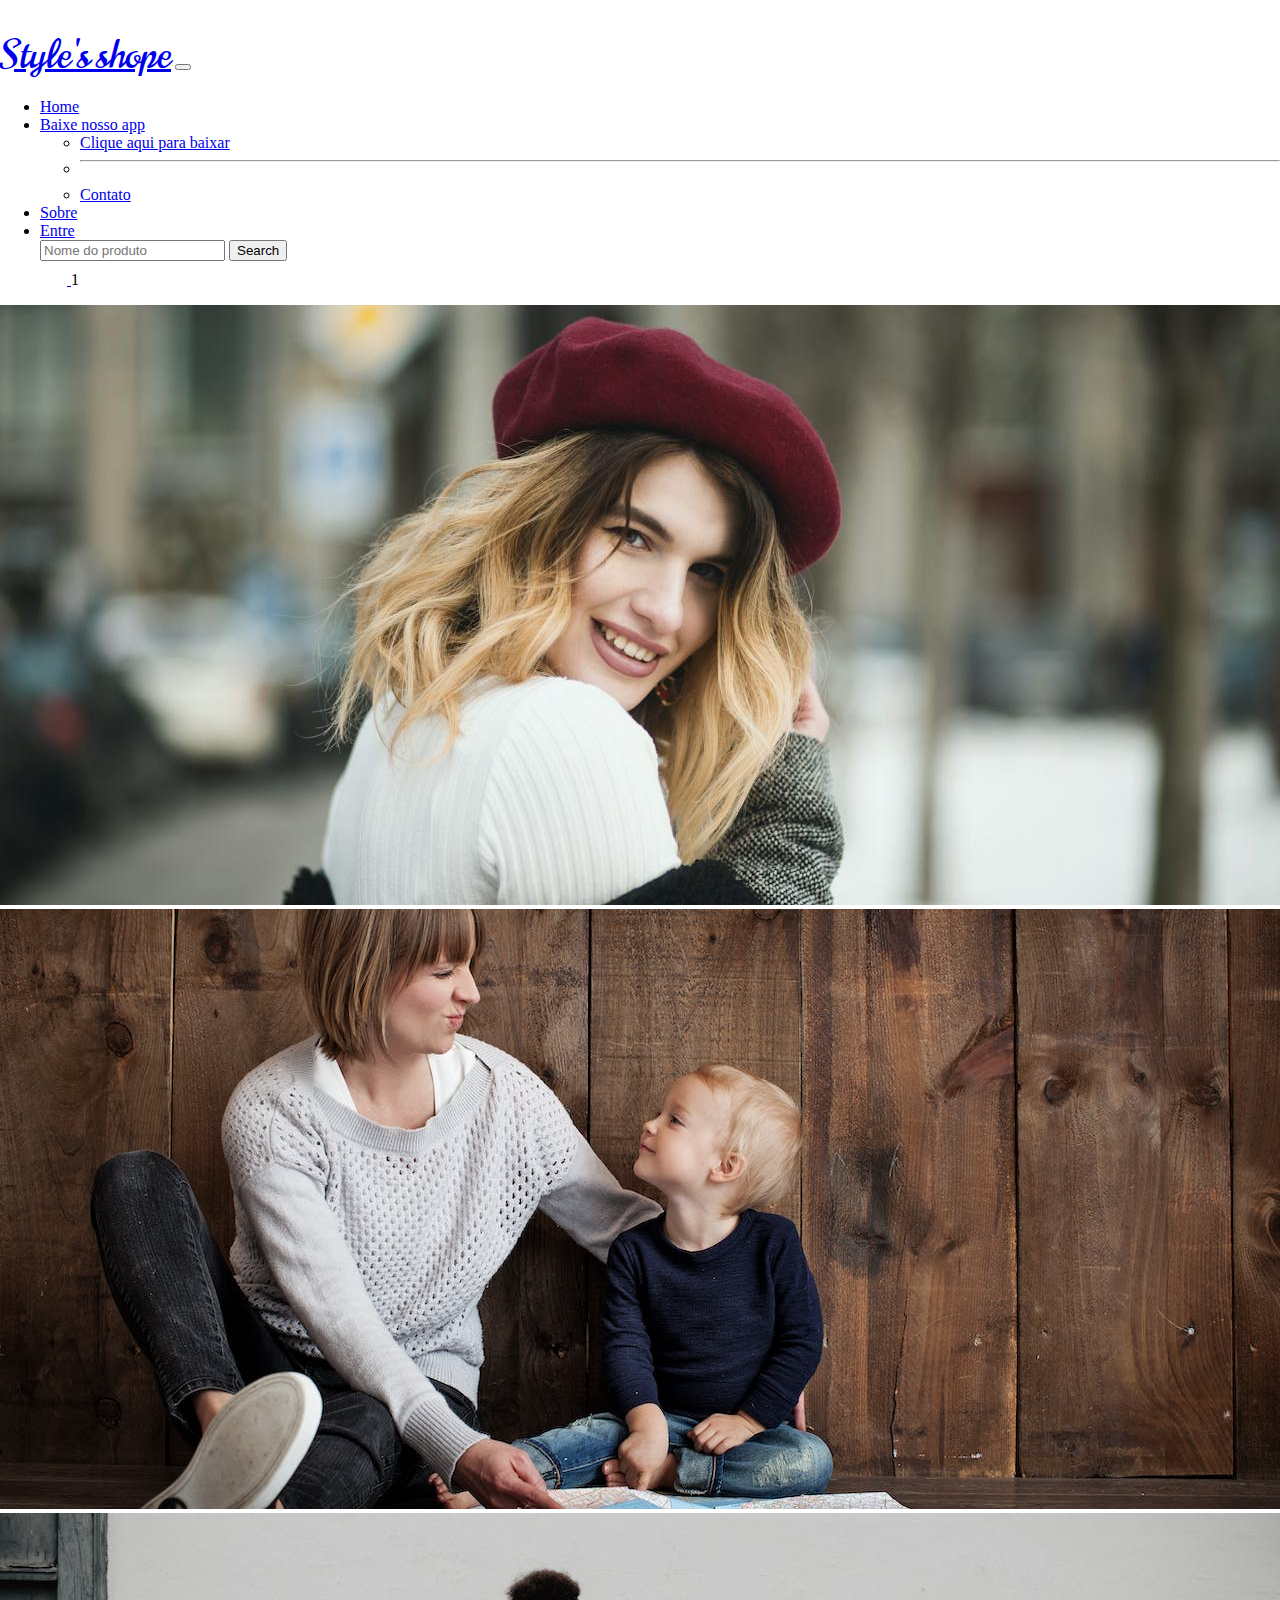
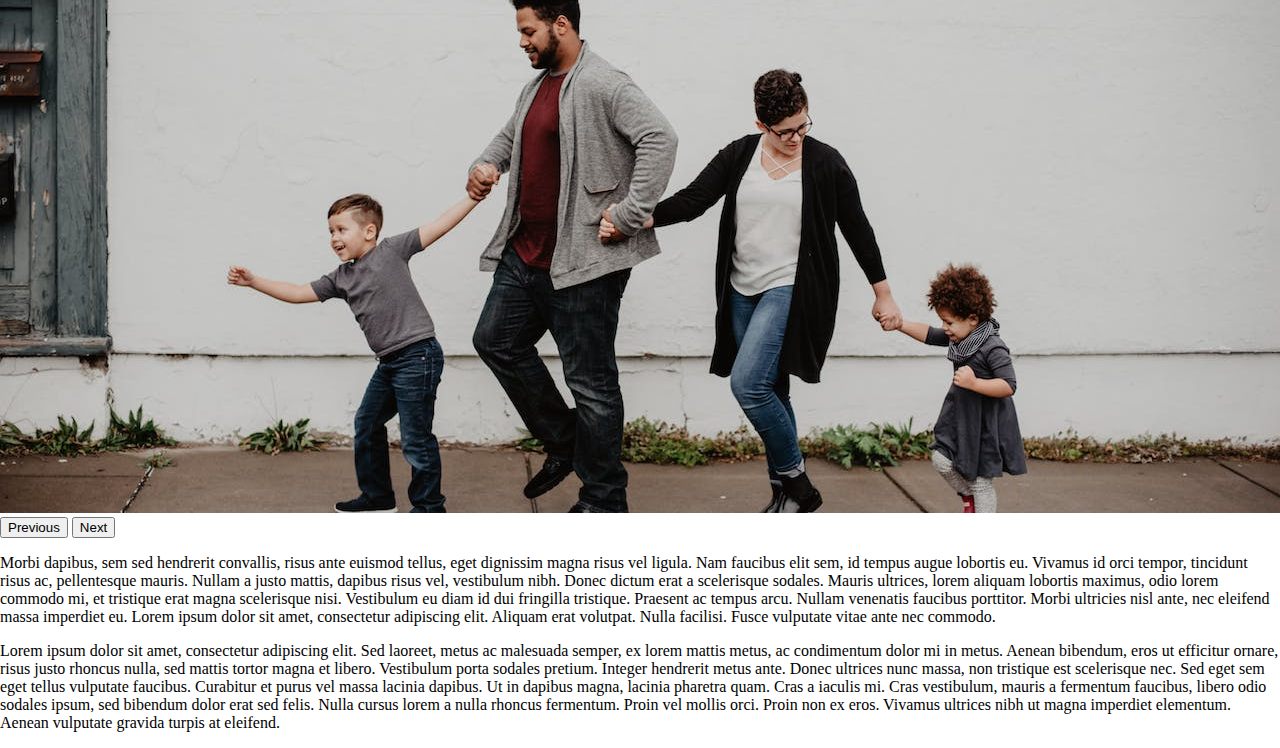
==== paginas/sobre.html @ ee98b335 "Ajustando as paginas de contato e sobre" ====
<!DOCTYPE html>
<html lang="pt-br">
<head>
	<meta charset="utf-8">
	<meta name="viewport" content="width=device-width, initial-scale=1">
	<link href="https://cdn.jsdelivr.net/npm/bootstrap@5.3.2/dist/css/bootstrap.min.css" rel="stylesheet"
	integrity="sha384-T3c6CoIi6uLrA9TneNEoa7RxnatzjcDSCmG1MXxSR1GAsXEV/Dwwykc2MPK8M2HN" crossorigin="anonymous">
	<link rel="stylesheet" href="../assets/style.css">
	<link rel="stylesheet" href="../assets/cabecalho.css">
	<link rel="preconnect" href="https://fonts.googleapis.com">
	<link rel="preconnect" href="https://fonts.gstatic.com" crossorigin>
	<link href="https://fonts.googleapis.com/css2?family=Norican&display=swap" rel="stylesheet">
	<link rel="stylesheet" href="../assets/icone/icone.css">
	<link rel="stylesheet" href="../assets/cards/cards.css">
	<title>Sobre</title>
</head>
<body>
	<!--Cabecalho-->
	<header class="container-fluid bg-black  p-2">
		<nav class="navbar navbar-expand-lg d-flex justify-content-between m-0">
			<div class="p-4">
				<a href="index.html">
					<svg xmlns="http://www.w3.org/2000/svg" height="1.5em" viewBox="0 0 448 512">
						<style>
							svg-branco {
								fill: #ffffff
							}
						</style>
						<path
						d="M160 112c0-35.3 28.7-64 64-64s64 28.7 64 64v48H160V112zm-48 48H48c-26.5 0-48 21.5-48 48V416c0 53 43 96 96 96H352c53 0 96-43 96-96V208c0-26.5-21.5-48-48-48H336V112C336 50.1 285.9 0 224 0S112 50.1 112 112v48zm24 48a24 24 0 1 1 0 48 24 24 0 1 1 0-48zm152 24a24 24 0 1 1 48 0 24 24 0 1 1 -48 0z" />
					</svg>
				</a>
			</div>

			<div>
				<a class="navbar-brand text-white custom-brand" href="/index.html">Style's shope</a>
				<button class="navbar-toggler" type="button" data-bs-toggle="collapse" data-bs-target="#navbarSupportedContent"
				aria-controls="navbarSupportedContent" aria-expanded="false" aria-label="Toggle navigation">
				<span class="navbar-toggler-icon"></span>
			</button>
		</div>
		<div class="collapse navbar-collapse" id="navbarSupportedContent">
			<ul class="navbar-nav me-auto mb-2 mb-lg-0 d-flex align-items-center">
				<li class="nav-item custom-item m-4">
					<a class="nav-link active text-white" aria-current="page" href="../index.html">Home</a>
				</li>
				<li class="nav-item dropdown custom-item m-4">
					<a class="nav-link dropdown-toggle text-white" href="#" role="button" data-bs-toggle="dropdown"
					aria-expanded="false">
					Baixe nosso app
				</a>
				<ul class="dropdown-menu">
					<li><a class="dropdown-item" href="https://play.google.com/store/games" target="_blank">Clique aqui para
					baixar</a>
				</li>
				<li>
					<hr class="dropdown-divider">
					<li><a class="dropdown-item" href="../paginas/contato.html">Contato</a>
					</li>
				</li>
			</ul>
		</li>

		<li class="nav-item m-4">
			<a class="nav-link active text-white" aria-current="page" href="../paginas/sobre.html">Sobre</a>
		</li>
		<li class="nav-item">
			<a class="nav-link active text-white" aria-current="page" href="#">Entre</a>
		</li>
		<form class="d-flex p-4 custom-item" role="search">
			<input class="form-control me-2 form-control form-control-lg flex-fill" type="search" placeholder="Nome do produto"
			aria-label="Search">
			<button class="btn btn-outline-warning" type="submit">Search</button>
		</form>
		<div class="p-4">
			<a href="#" class=" m-0">
				<svg xmlns="http://www.w3.org/2000/svg" height="1.5em" viewBox="0 0 576 512">
					<style>
						svg {
							fill: #ffffff
						}
					</style>
					<path
					d="M0 24C0 10.7 10.7 0 24 0H69.5c22 0 41.5 12.8 50.6 32h411c26.3 0 45.5 25 38.6 50.4l-41 152.3c-8.5 31.4-37 53.3-69.5 53.3H170.7l5.4 28.5c2.2 11.3 12.1 19.5 23.6 19.5H488c13.3 0 24 10.7 24 24s-10.7 24-24 24H199.7c-34.6 0-64.3-24.6-70.7-58.5L77.4 54.5c-.7-3.8-4-6.5-7.9-6.5H24C10.7 48 0 37.3 0 24zM128 464a48 48 0 1 1 96 0 48 48 0 1 1 -96 0zm336-48a48 48 0 1 1 0 96 48 48 0 1 1 0-96z" />
				</svg>
			</a>
			<span class="text-white position-absolute translate-middle badge">1</span>
		</div>
	</div>
</nav>
</header>
<!--Carousel-->
<div id="carouselExampleAutoplaying" class="carousel slide" data-bs-ride="carousel">
	<div class="carousel-inner">
		<div class="carousel-item active">
			<img src="../img/carousel.jpg" class="d-block w-100" alt="...">
		</div>
		<div class="carousel-item">
			<img src="../img/carousel2.jpg" class="d-block w-100" alt="...">
		</div>
		<div class="carousel-item">
			<img src="../img/carousel3.jpg" class="d-block w-100" alt="...">
		</div>
	</div>
	<button class="carousel-control-prev" type="button" data-bs-target="#carouselExampleAutoplaying"
	data-bs-slide="prev">
	<span class="carousel-control-prev-icon" aria-hidden="true"></span>
	<span class="visually-hidden">Previous</span>
</button>
<button class="carousel-control-next" type="button" data-bs-target="#carouselExampleAutoplaying"
data-bs-slide="next">
<span class="carousel-control-next-icon" aria-hidden="true"></span>
<span class="visually-hidden">Next</span>
</button>
</div>
<!--Carousel-->

<main>
	<section>
		<div>
			<p>Morbi dapibus, sem sed hendrerit convallis, risus ante euismod tellus, eget dignissim magna risus vel ligula. Nam faucibus elit sem, id tempus augue lobortis eu. Vivamus id orci tempor, tincidunt risus ac, pellentesque mauris. Nullam a justo mattis, dapibus risus vel, vestibulum nibh. Donec dictum erat a scelerisque sodales. Mauris ultrices, lorem aliquam lobortis maximus, odio lorem commodo mi, et tristique erat magna scelerisque nisi. Vestibulum eu diam id dui fringilla tristique. Praesent ac tempus arcu. Nullam venenatis faucibus porttitor. Morbi ultricies nisl ante, nec eleifend massa imperdiet eu. Lorem ipsum dolor sit amet, consectetur adipiscing elit. Aliquam erat volutpat. Nulla facilisi. Fusce vulputate vitae ante nec commodo.</p>
			<p>
				Lorem ipsum dolor sit amet, consectetur adipiscing elit. Sed laoreet, metus ac malesuada semper, ex lorem mattis metus, ac condimentum dolor mi in metus. Aenean bibendum, eros ut efficitur ornare, risus justo rhoncus nulla, sed mattis tortor magna et libero. Vestibulum porta sodales pretium. Integer hendrerit metus ante. Donec ultrices nunc massa, non tristique est scelerisque nec. Sed eget sem eget tellus vulputate faucibus. Curabitur et purus vel massa lacinia dapibus. Ut in dapibus magna, lacinia pharetra quam. Cras a iaculis mi. Cras vestibulum, mauris a fermentum faucibus, libero odio sodales ipsum, sed bibendum dolor erat sed felis. Nulla cursus lorem a nulla rhoncus fermentum. Proin vel mollis orci. Proin non ex eros. Vivamus ultrices nibh ut magna imperdiet elementum. Aenean vulputate gravida turpis at eleifend.
			</p>
		</div>
	</section>
</main>
<script src="https://cdn.jsdelivr.net/npm/bootstrap@5.3.2/dist/js/bootstrap.bundle.min.js"
integrity="sha384-C6RzsynM9kWDrMNeT87bh95OGNyZPhcTNXj1NW7RuBCsyN/o0jlpcV8Qyq46cDfL"
crossorigin="anonymous"></script>
</body>
</html>
---- assets/style.css ----
@import url(./cabecalho.css);
@import url(./rodape.css);
:root{
    --bg-cabecalho:#161E4E;
    --texto-cabecalho: #ffffff;
    --font-logo:Norican, sanserif;
    --font-body:Inknut+Antiqua, sanserif;
}

body{
    font-family: var(--font-body);
    margin: 0px;
}
---- assets/cabecalho.css ----
.custom-container {
    color: var(--texto-cabecalho);
}

.custom-brand {
    font-family: var(--font-logo);
    font-size: 38px;
}
---- assets/icone/icone.css ----
.svg-preto{
    fill: #000000;
    
}

.svg-preto:hover{
    height: 2em;
}
---- assets/cards/cards.css ----
@media screen and ( max-width:720px) {
    .costum-card-group{
        flex-direction: column;
    }
}
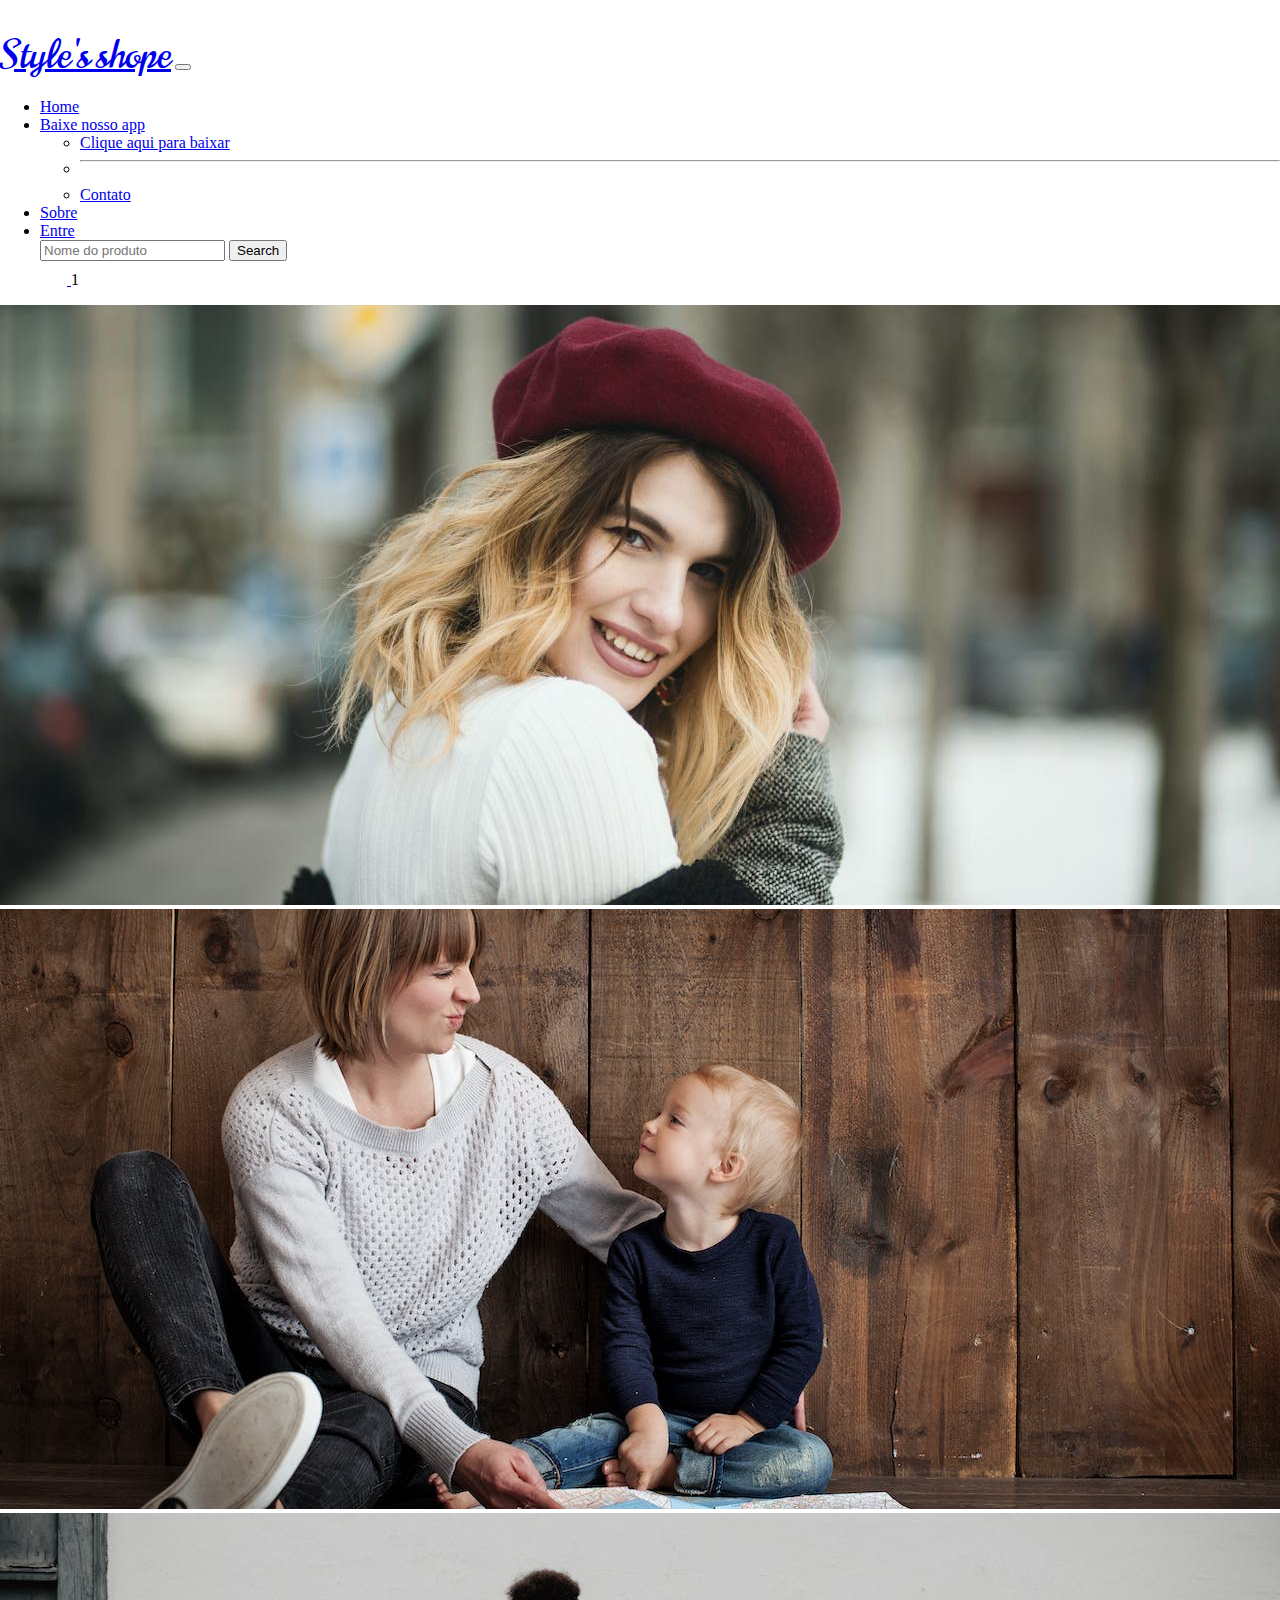
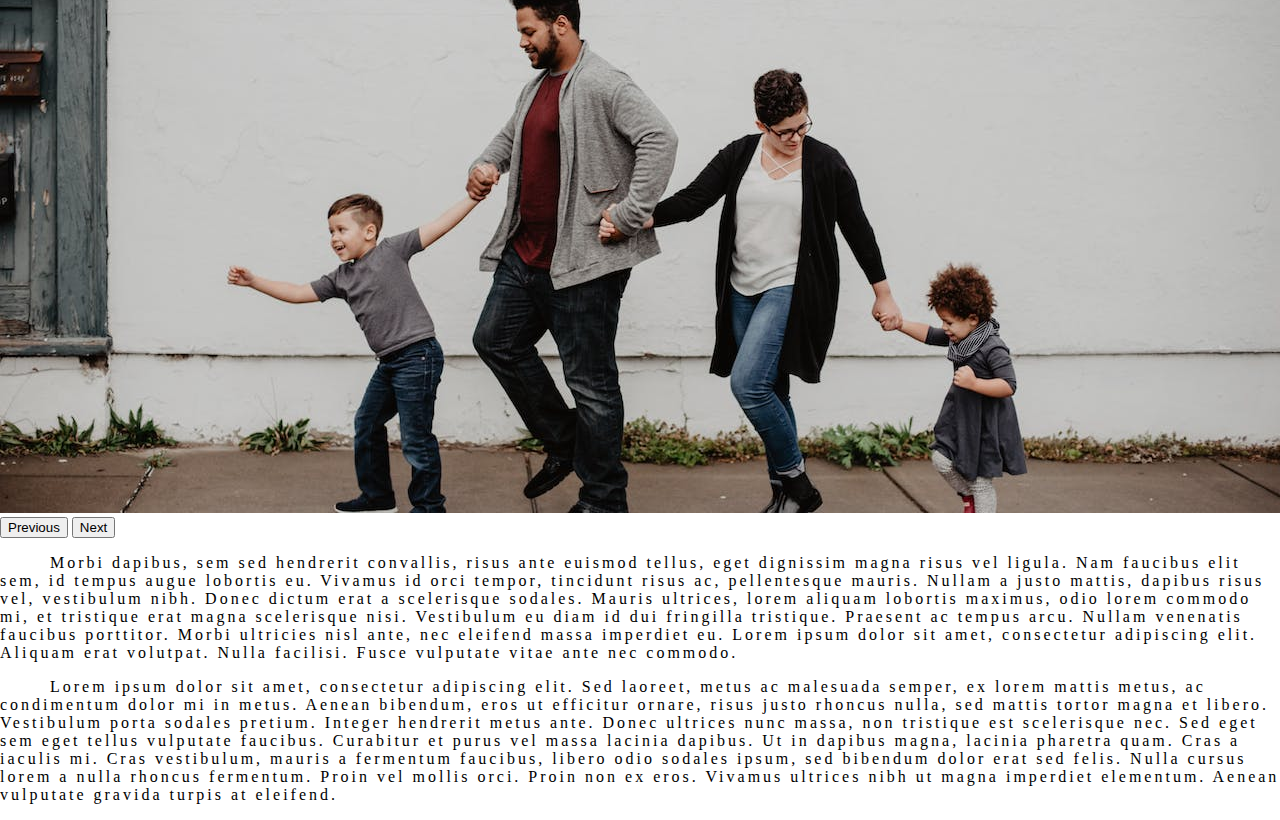
==== commit 2c22296a: "Ajustando as paginas" ====
--- a/paginas/sobre.html
+++ b/paginas/sobre.html
@@ -113,13 +113,11 @@
 <span class="visually-hidden">Next</span>
 </button>
 </div>
-<!--Carousel-->
-
 <main>
 	<section>
 		<div>
-			<p>Morbi dapibus, sem sed hendrerit convallis, risus ante euismod tellus, eget dignissim magna risus vel ligula. Nam faucibus elit sem, id tempus augue lobortis eu. Vivamus id orci tempor, tincidunt risus ac, pellentesque mauris. Nullam a justo mattis, dapibus risus vel, vestibulum nibh. Donec dictum erat a scelerisque sodales. Mauris ultrices, lorem aliquam lobortis maximus, odio lorem commodo mi, et tristique erat magna scelerisque nisi. Vestibulum eu diam id dui fringilla tristique. Praesent ac tempus arcu. Nullam venenatis faucibus porttitor. Morbi ultricies nisl ante, nec eleifend massa imperdiet eu. Lorem ipsum dolor sit amet, consectetur adipiscing elit. Aliquam erat volutpat. Nulla facilisi. Fusce vulputate vitae ante nec commodo.</p>
-			<p>
+			<p class="fw-bolder">Morbi dapibus, sem sed hendrerit convallis, risus ante euismod tellus, eget dignissim magna risus vel ligula. Nam faucibus elit sem, id tempus augue lobortis eu. Vivamus id orci tempor, tincidunt risus ac, pellentesque mauris. Nullam a justo mattis, dapibus risus vel, vestibulum nibh. Donec dictum erat a scelerisque sodales. Mauris ultrices, lorem aliquam lobortis maximus, odio lorem commodo mi, et tristique erat magna scelerisque nisi. Vestibulum eu diam id dui fringilla tristique. Praesent ac tempus arcu. Nullam venenatis faucibus porttitor. Morbi ultricies nisl ante, nec eleifend massa imperdiet eu. Lorem ipsum dolor sit amet, consectetur adipiscing elit. Aliquam erat volutpat. Nulla facilisi. Fusce vulputate vitae ante nec commodo.</p>
+			<p class="fw-bolder">
 				Lorem ipsum dolor sit amet, consectetur adipiscing elit. Sed laoreet, metus ac malesuada semper, ex lorem mattis metus, ac condimentum dolor mi in metus. Aenean bibendum, eros ut efficitur ornare, risus justo rhoncus nulla, sed mattis tortor magna et libero. Vestibulum porta sodales pretium. Integer hendrerit metus ante. Donec ultrices nunc massa, non tristique est scelerisque nec. Sed eget sem eget tellus vulputate faucibus. Curabitur et purus vel massa lacinia dapibus. Ut in dapibus magna, lacinia pharetra quam. Cras a iaculis mi. Cras vestibulum, mauris a fermentum faucibus, libero odio sodales ipsum, sed bibendum dolor erat sed felis. Nulla cursus lorem a nulla rhoncus fermentum. Proin vel mollis orci. Proin non ex eros. Vivamus ultrices nibh ut magna imperdiet elementum. Aenean vulputate gravida turpis at eleifend.
 			</p>
 		</div>
--- a/assets/style.css
+++ b/assets/style.css
@@ -10,4 +10,9 @@
 body{
     font-family: var(--font-body);
     margin: 0px;
+}
+
+.fw-bolder{
+    letter-spacing:3px;
+    text-indent:50px;
 }